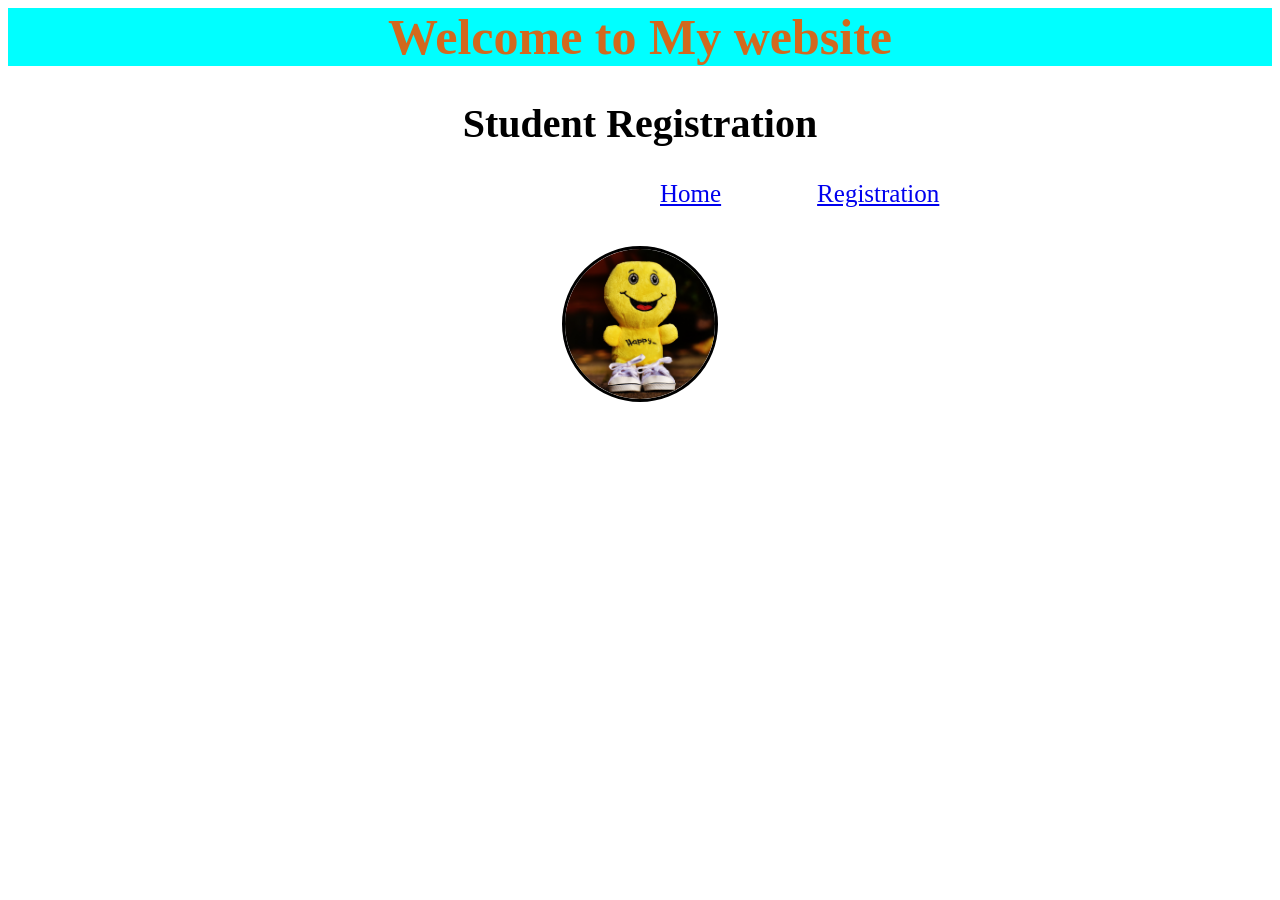
==== index.html @ 07531de2 "Add files via upload" ====
<html>
    <head>
        <title>
            My website
            </title>
            <link rel="stylesheet" href="style.css">
            </head>
            <body>
                <h1>Welcome to My website</h1>
                <h2>
                    Student Registration
                </h2>
                 &nbsp;&nbsp;&nbsp;&nbsp;&nbsp;&nbsp;&nbsp;&nbsp;&nbsp;&nbsp;&nbsp;&nbsp;&nbsp;&nbsp;&nbsp;&nbsp;&nbsp;&nbsp;&nbsp;&nbsp;&nbsp;&nbsp;&nbsp;&nbsp;&nbsp;&nbsp;&nbsp;&nbsp;&nbsp;&nbsp;&nbsp;&nbsp;&nbsp;&nbsp;&nbsp;&nbsp;&nbsp;&nbsp;&nbsp;&nbsp;&nbsp;&nbsp;&nbsp;&nbsp;&nbsp;&nbsp;&nbsp;&nbsp;&nbsp;&nbsp;&nbsp;&nbsp;&nbsp;&nbsp;&nbsp;&nbsp;&nbsp;&nbsp;&nbsp;&nbsp;&nbsp;&nbsp;&nbsp;&nbsp;&nbsp;&nbsp;&nbsp;&nbsp;&nbsp;&nbsp;&nbsp;&nbsp;&nbsp;&nbsp;&nbsp;&nbsp;&nbsp;&nbsp;&nbsp;&nbsp;&nbsp;&nbsp;&nbsp;&nbsp;&nbsp;&nbsp;&nbsp;&nbsp;&nbsp;&nbsp;&nbsp;&nbsp;&nbsp;&nbsp;&nbsp;&nbsp;&nbsp;&nbsp;&nbsp;&nbsp;&nbsp;&nbsp;&nbsp;&nbsp;&nbsp;&nbsp;&nbsp;&nbsp;&nbsp;&nbsp;&nbsp;&nbsp;&nbsp;&nbsp;&nbsp;&nbsp;&nbsp;&nbsp;&nbsp;&nbsp;&nbsp;&nbsp;&nbsp;&nbsp;&nbsp;&nbsp;&nbsp;&nbsp;&nbsp;&nbsp;&nbsp;&nbsp;&nbsp;&nbsp;&nbsp;&nbsp;&nbsp;&nbsp;&nbsp;&nbsp;&nbsp;&nbsp;&nbsp;&nbsp;&nbsp;&nbsp;&nbsp;&nbsp;&nbsp;&nbsp;&nbsp;&nbsp;&nbsp;&nbsp;&nbsp;&nbsp;&nbsp;&nbsp;&nbsp;&nbsp;&nbsp;&nbsp;
                <a style="font-size: 25;" href="index.html" >Home</a>
                &nbsp;&nbsp;&nbsp;&nbsp;&nbsp;&nbsp;&nbsp;&nbsp;&nbsp;&nbsp;&nbsp;&nbsp;&nbsp;&nbsp;&nbsp;&nbsp;&nbsp;&nbsp;&nbsp;&nbsp;&nbsp;&nbsp;
                <a style="font-size: 25;" href="registration.html">Registration</a>
                <br><br>
                <img src="me.jpg"  alt="profile pic" >
            </body>
            </html>
---- style.css ----
h1{
    background-color: aqua;
    color: chocolate;
    text-align: center;
    font-size: 50;
}
h2{
    font-size: 40;
    text-align: center;
}
img{
    width: 150px;
    height: 150px;
    border: 3px solid black;
    border-radius: 50%;
    object-fit: cover;
    display: block;
    margin: 20px auto;
}
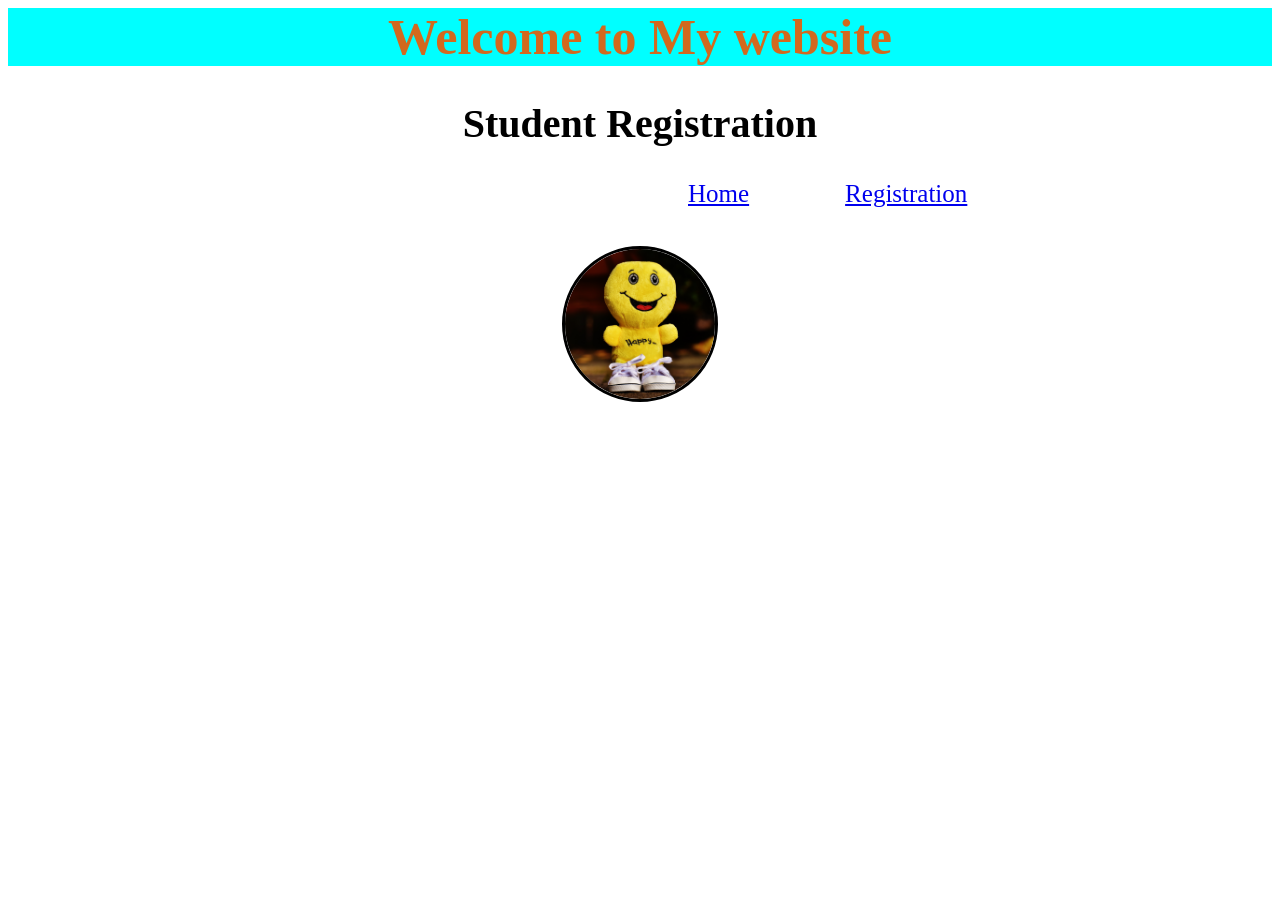
==== commit 0d995261: "Add files via upload" ====
--- a/index.html
+++ b/index.html
@@ -10,7 +10,7 @@
                 <h2>
                     Student Registration
                 </h2>
-                 &nbsp;&nbsp;&nbsp;&nbsp;&nbsp;&nbsp;&nbsp;&nbsp;&nbsp;&nbsp;&nbsp;&nbsp;&nbsp;&nbsp;&nbsp;&nbsp;&nbsp;&nbsp;&nbsp;&nbsp;&nbsp;&nbsp;&nbsp;&nbsp;&nbsp;&nbsp;&nbsp;&nbsp;&nbsp;&nbsp;&nbsp;&nbsp;&nbsp;&nbsp;&nbsp;&nbsp;&nbsp;&nbsp;&nbsp;&nbsp;&nbsp;&nbsp;&nbsp;&nbsp;&nbsp;&nbsp;&nbsp;&nbsp;&nbsp;&nbsp;&nbsp;&nbsp;&nbsp;&nbsp;&nbsp;&nbsp;&nbsp;&nbsp;&nbsp;&nbsp;&nbsp;&nbsp;&nbsp;&nbsp;&nbsp;&nbsp;&nbsp;&nbsp;&nbsp;&nbsp;&nbsp;&nbsp;&nbsp;&nbsp;&nbsp;&nbsp;&nbsp;&nbsp;&nbsp;&nbsp;&nbsp;&nbsp;&nbsp;&nbsp;&nbsp;&nbsp;&nbsp;&nbsp;&nbsp;&nbsp;&nbsp;&nbsp;&nbsp;&nbsp;&nbsp;&nbsp;&nbsp;&nbsp;&nbsp;&nbsp;&nbsp;&nbsp;&nbsp;&nbsp;&nbsp;&nbsp;&nbsp;&nbsp;&nbsp;&nbsp;&nbsp;&nbsp;&nbsp;&nbsp;&nbsp;&nbsp;&nbsp;&nbsp;&nbsp;&nbsp;&nbsp;&nbsp;&nbsp;&nbsp;&nbsp;&nbsp;&nbsp;&nbsp;&nbsp;&nbsp;&nbsp;&nbsp;&nbsp;&nbsp;&nbsp;&nbsp;&nbsp;&nbsp;&nbsp;&nbsp;&nbsp;&nbsp;&nbsp;&nbsp;&nbsp;&nbsp;&nbsp;&nbsp;&nbsp;&nbsp;&nbsp;&nbsp;&nbsp;&nbsp;&nbsp;&nbsp;&nbsp;&nbsp;&nbsp;&nbsp;&nbsp;&nbsp;
+                 &nbsp;&nbsp;&nbsp;&nbsp;&nbsp;&nbsp; &nbsp;&nbsp;&nbsp;&nbsp;&nbsp;&nbsp;&nbsp;&nbsp;&nbsp;&nbsp;&nbsp;&nbsp;&nbsp;&nbsp;&nbsp;&nbsp;&nbsp;&nbsp;&nbsp;&nbsp;&nbsp;&nbsp;&nbsp;&nbsp;&nbsp;&nbsp;&nbsp;&nbsp;&nbsp;&nbsp;&nbsp;&nbsp;&nbsp;&nbsp;&nbsp;&nbsp;&nbsp;&nbsp;&nbsp;&nbsp;&nbsp;&nbsp;&nbsp;&nbsp;&nbsp;&nbsp;&nbsp;&nbsp;&nbsp;&nbsp;&nbsp;&nbsp;&nbsp;&nbsp;&nbsp;&nbsp;&nbsp;&nbsp;&nbsp;&nbsp;&nbsp;&nbsp;&nbsp;&nbsp;&nbsp;&nbsp;&nbsp;&nbsp;&nbsp;&nbsp;&nbsp;&nbsp;&nbsp;&nbsp;&nbsp;&nbsp;&nbsp;&nbsp;&nbsp;&nbsp;&nbsp;&nbsp;&nbsp;&nbsp;&nbsp;&nbsp;&nbsp;&nbsp;&nbsp;&nbsp;&nbsp;&nbsp;&nbsp;&nbsp;&nbsp;&nbsp;&nbsp;&nbsp;&nbsp;&nbsp;&nbsp;&nbsp;&nbsp;&nbsp;&nbsp;&nbsp;&nbsp;&nbsp;&nbsp;&nbsp;&nbsp;&nbsp;&nbsp;&nbsp;&nbsp;&nbsp;&nbsp;&nbsp;&nbsp;&nbsp;&nbsp;&nbsp;&nbsp;&nbsp;&nbsp;&nbsp;&nbsp;&nbsp;&nbsp;&nbsp;&nbsp;&nbsp;&nbsp;&nbsp;&nbsp;&nbsp;&nbsp;&nbsp;&nbsp;&nbsp;&nbsp;&nbsp;&nbsp;&nbsp;&nbsp;&nbsp;&nbsp;&nbsp;&nbsp;&nbsp;&nbsp;&nbsp;&nbsp;&nbsp;&nbsp;&nbsp;&nbsp;&nbsp;&nbsp;&nbsp;&nbsp;&nbsp;
                 <a style="font-size: 25;" href="index.html" >Home</a>
                 &nbsp;&nbsp;&nbsp;&nbsp;&nbsp;&nbsp;&nbsp;&nbsp;&nbsp;&nbsp;&nbsp;&nbsp;&nbsp;&nbsp;&nbsp;&nbsp;&nbsp;&nbsp;&nbsp;&nbsp;&nbsp;&nbsp;
                 <a style="font-size: 25;" href="registration.html">Registration</a>
